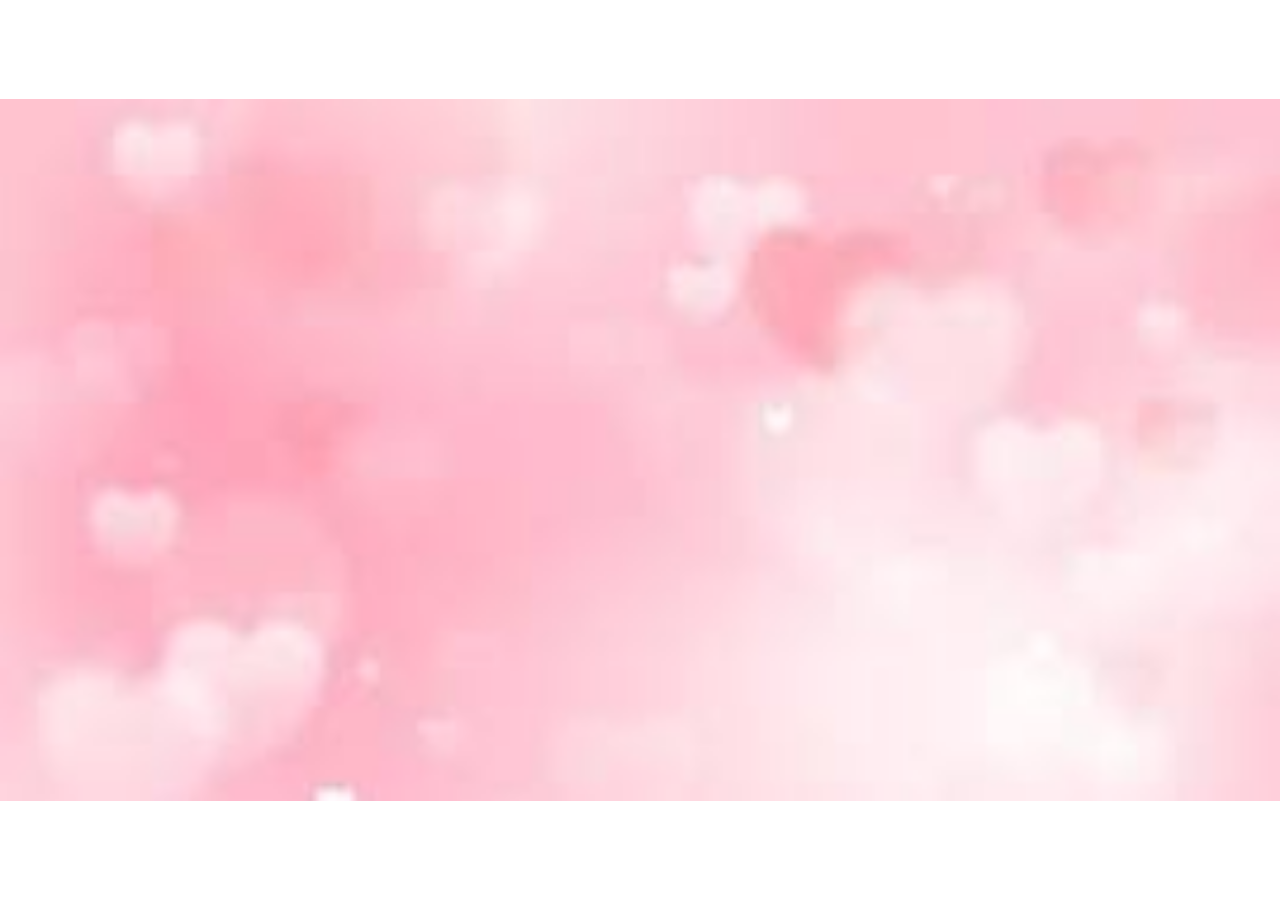
==== acc.html @ 169b8907 "Add files via upload" ====
<!DOCTYPE html>
<html lang="en">
<head>
    <meta charset="UTF-8">
    <meta name="viewport" content="width=device-width, initial-scale=1.0">
    <title>Thankyou &hearts;</title>
    <link rel="stylesheet" href="styleacc.css">
</head>
<body>
    <div class="cont">
        <p>
        </p>
    </div>
</body>
</html>
---- styleacc.css ----
body {
    display: flex;
    flex-direction: column;
    justify-content: center;
    align-items: center;
    height: 100vh;
    margin: 0;
    background: url('love.jpg') no-repeat;
    background-position: center;
    background-size: 100%;
    font-family: Arial, sans-serif;
}

.cont{
    padding: 20px;
    max-width: 600px;
    text-align: center;
    margin-bottom: 20px;
    font-size: 20px;
}
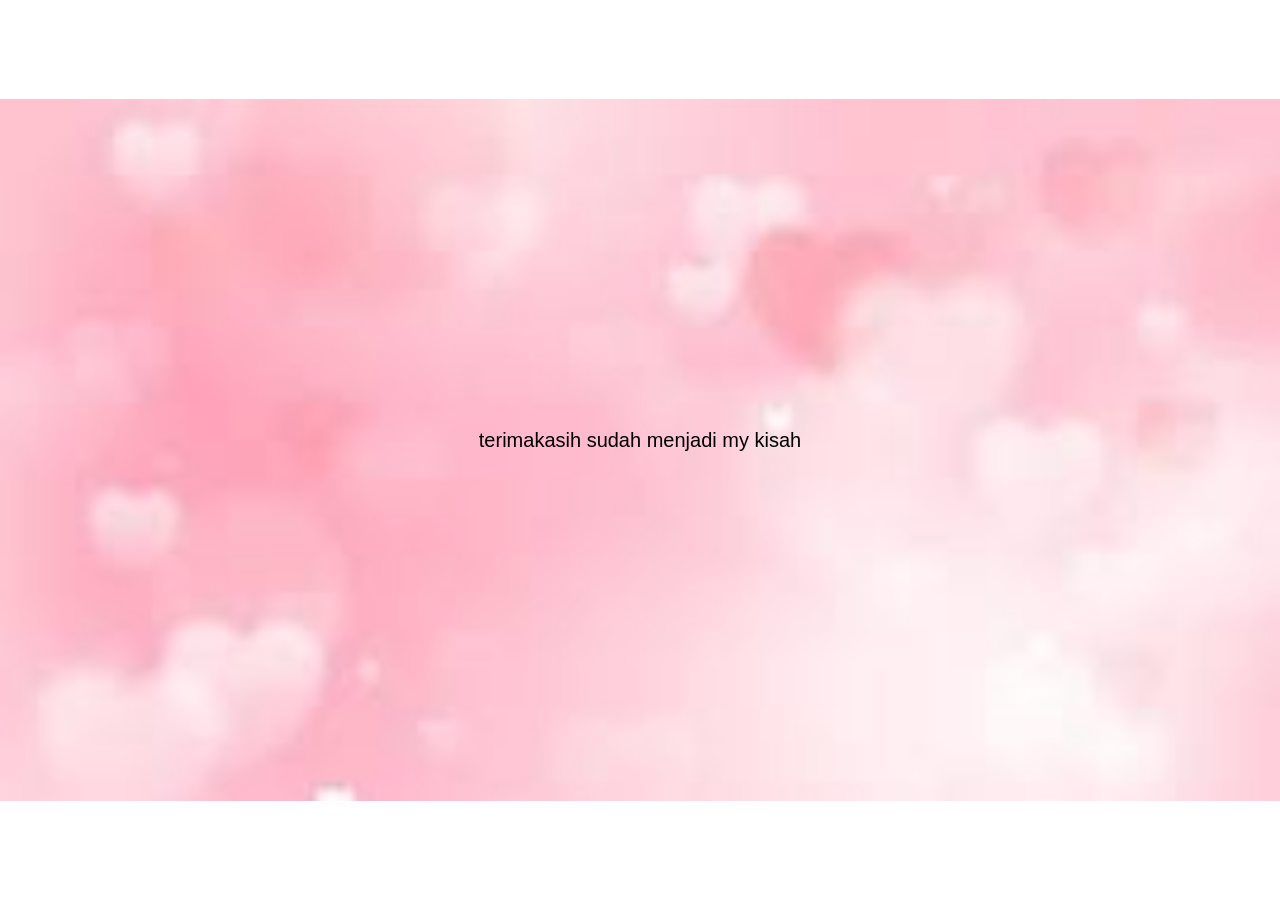
==== commit a2499643: "Update acc.html" ====
--- a/acc.html
+++ b/acc.html
@@ -8,8 +8,8 @@
 </head>
 <body>
     <div class="cont">
-        <p>
+        <p> terimakasih sudah menjadi my kisah
         </p>
     </div>
 </body>
-</html>+</html>
